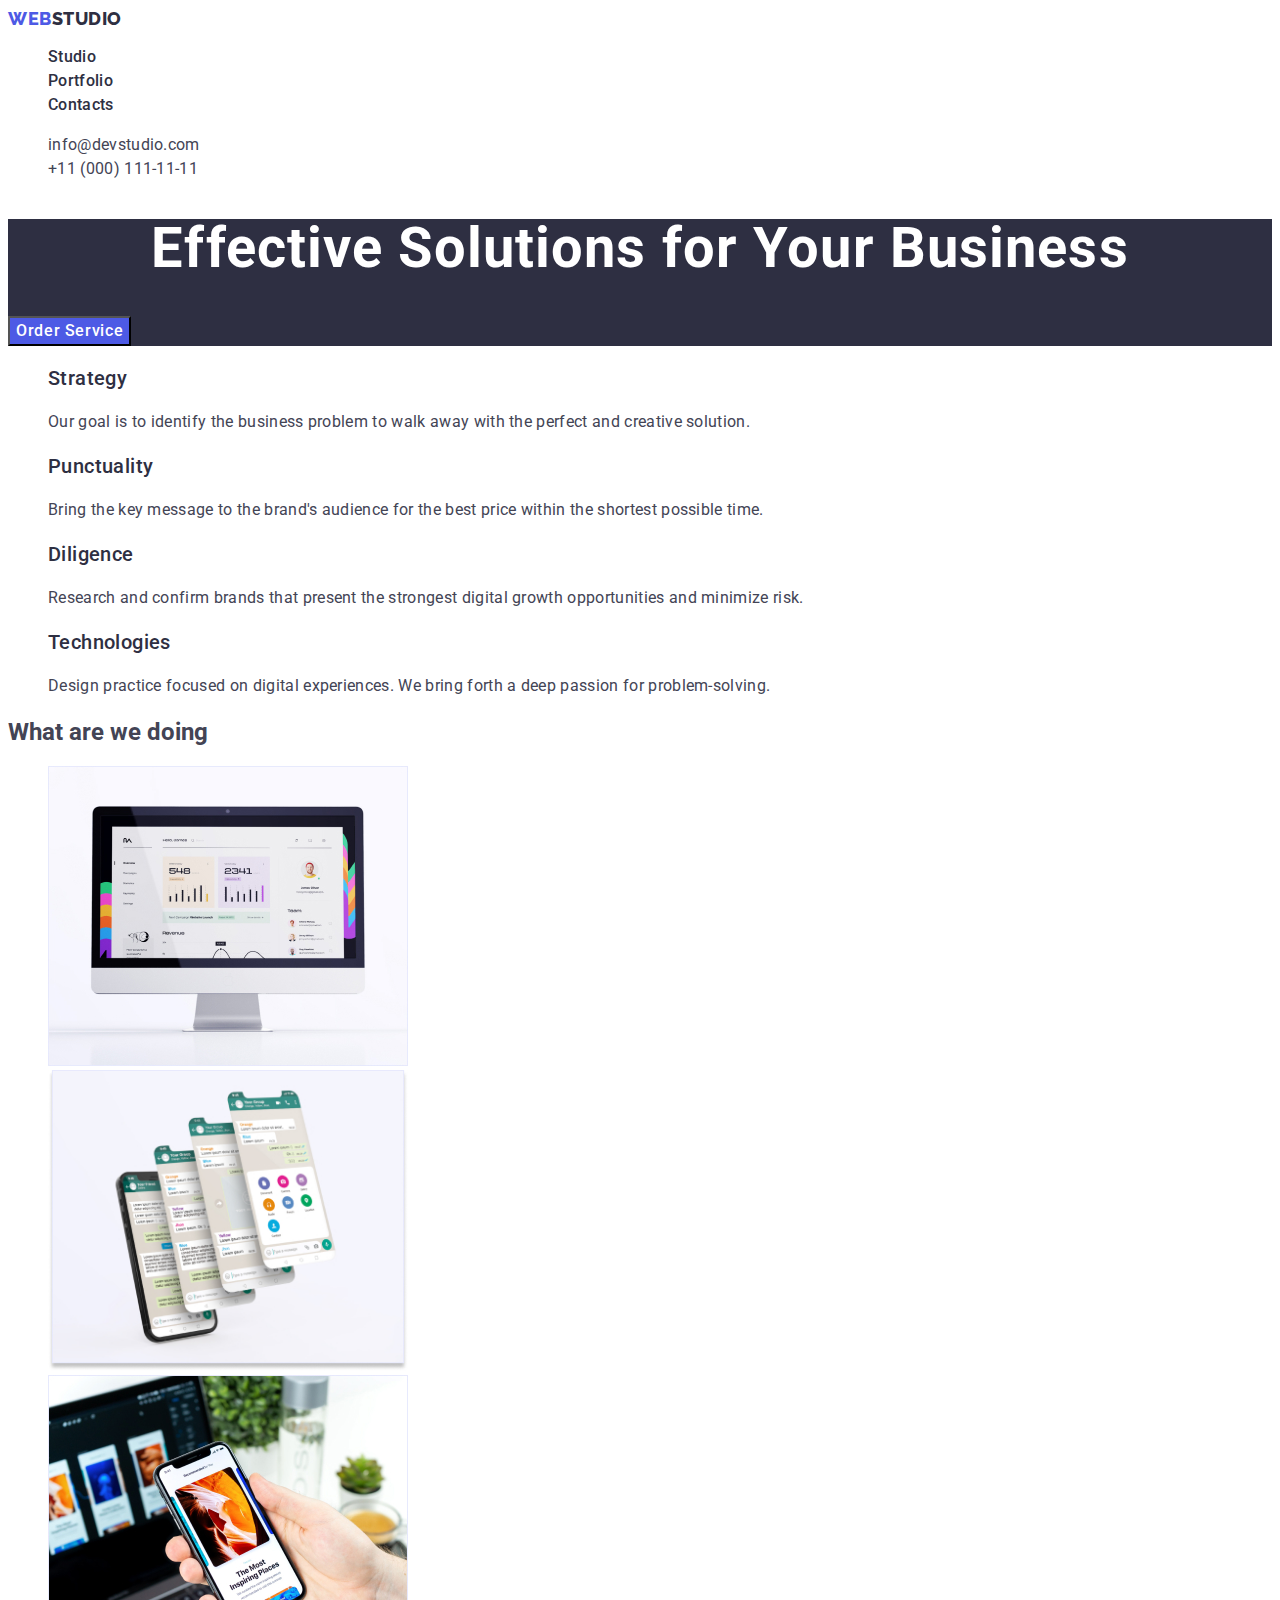
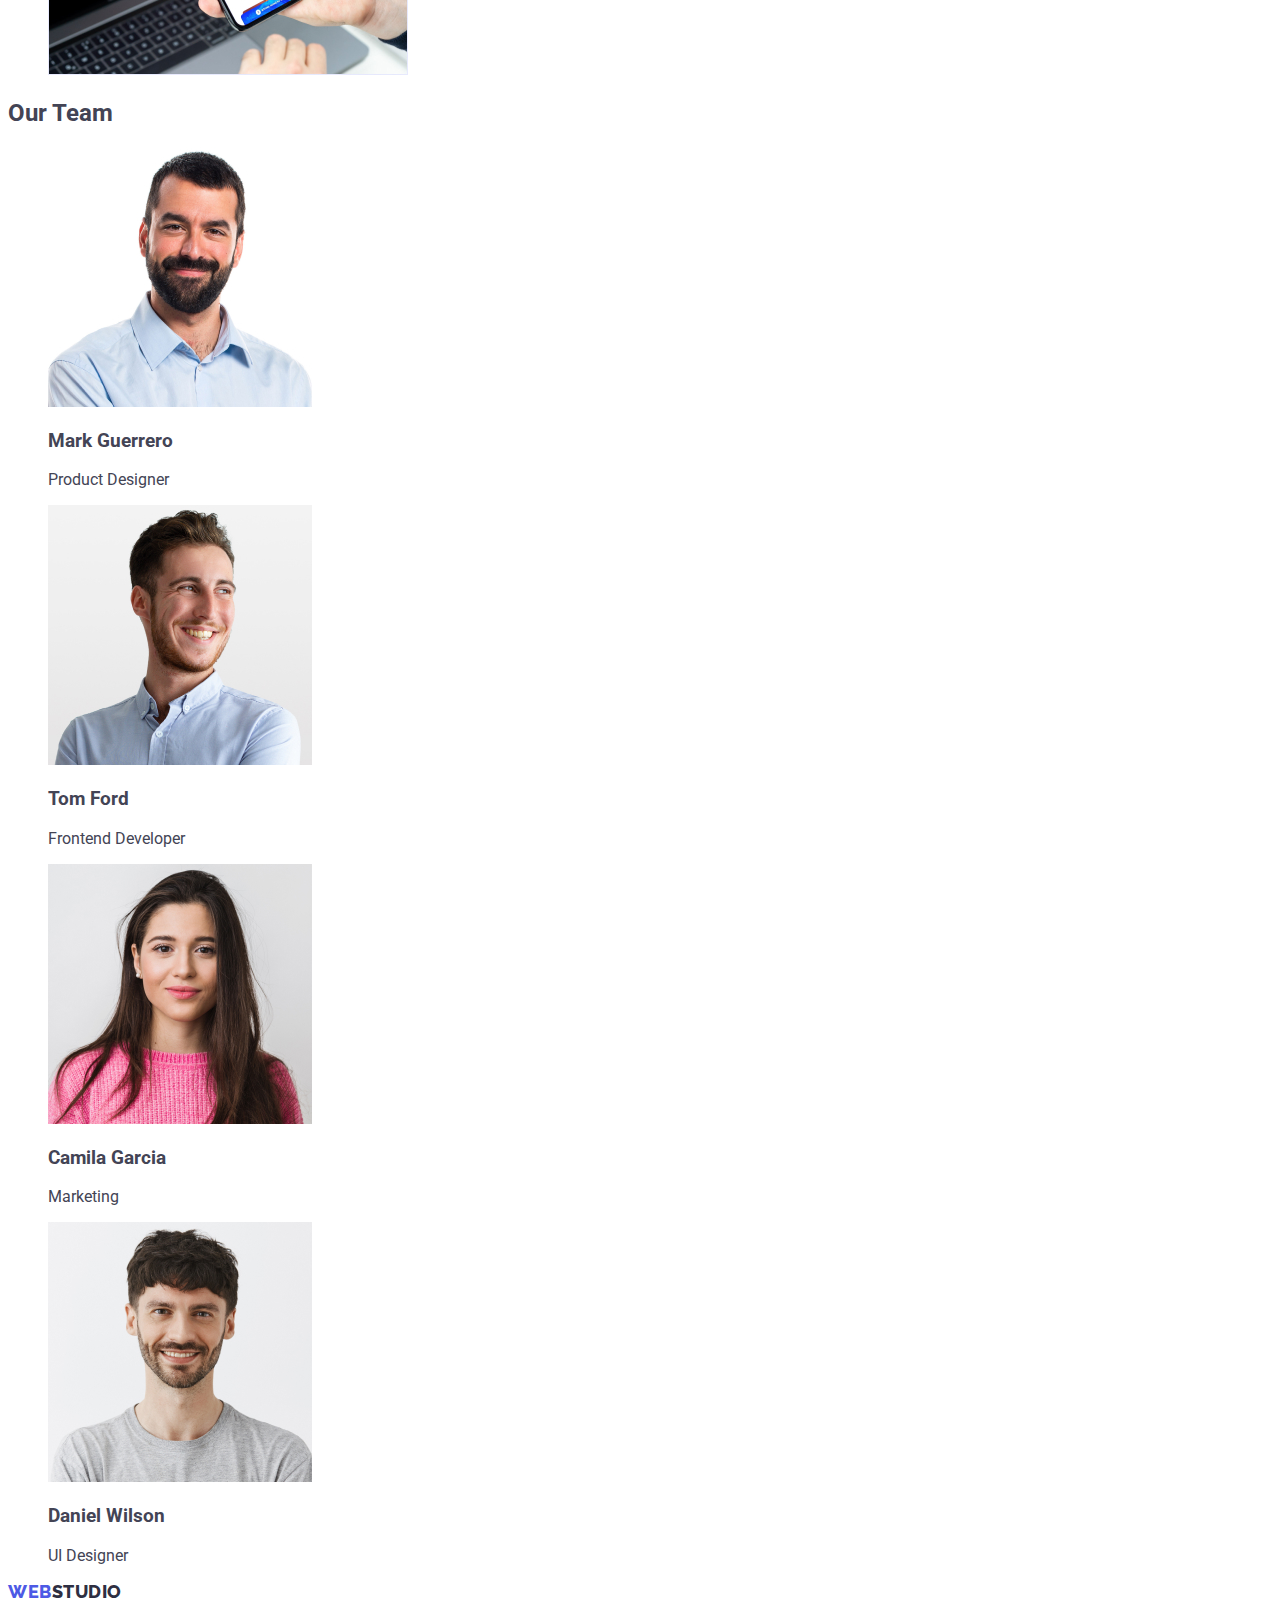
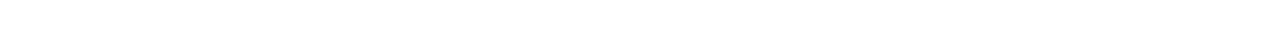
==== index.html @ aafb1804 "summary" ====
<!DOCTYPE html>
<html lang="en">
  <head>
    <meta charset="UTF-8" />
    <meta http-equiv="X-UA-Compatible" content="IE=edge" />
    <meta name="viewport" content="width=device-width, initial-scale=1.0" />
    <link rel="preconnect" href="https://fonts.googleapis.com" />
    <link rel="preconnect" href="https://fonts.gstatic.com" crossorigin />
    <link
      href="https://fonts.googleapis.com/css2?family=Montserrat:wght@400;800&family=Roboto:wght@400;500;700;900&display=swap"
      rel="stylesheet"
    />
    <link rel="preconnect" href="https://fonts.googleapis.com" />
    <link rel="preconnect" href="https://fonts.gstatic.com" crossorigin />
    <link
      href="https://fonts.googleapis.com/css2?family=Raleway:wght@800&display=swap"
      rel="stylesheet"
    />
    <title>webstudio</title>
    <link rel="stylesheet" href="./css/styles.css" />
  </head>
  <body>
    <!-- header -->
    <header>
      <nav class="navigation">
        <a class="navigation-logo link" href="./index.html"
          >Web<span class="logo-item">Studio</span></a
        >

        <ul class="navigation-list list link">
          <li class="navigation-list-item link">
            <a class="nav-link link" href="./index.html">Studio</a>
          </li>

          <li class="navigation-list-item link">
            <a class="nav-link link" href="./portfolio.html">Portfolio</a>
          </li>

          <li class="navigation-list-item link">
            <a class="nav-link link" href="">Contacts</a>
          </li>
        </ul>
      </nav>
      <address class="address">
        <ul class="address-list list">
          <li class="address-list-item">
            <a class="mail" href="mailto:info@devstudio.com"
              >info@devstudio.com</a
            >
          </li>
          <li class="address-list-item">
            <a class="tel" href="tel:+110001111111">+11 (000) 111-11-11</a>
          </li>
        </ul>
      </address>
    </header>

    <main>
      <!-- section 1 -->
      <section class="section-hero">
        <h1 class="main-header">Effective Solutions for Your Business</h1>
        <button class="button-index" type="button">Order Service</button>
      </section>
      <!-- section 2 -->
      <section class="section-two">
        <h2 class="visually-hidden">what are our benefits</h2>
        <ul class="list">
          <li>
            <h3 class="header-three-index">Strategy</h3>
            <p class="text-index">
              Our goal is to identify the business problem to walk away with the
              perfect and creative solution.
            </p>
          </li>
          <li>
            <h3 class="header-three-index">Punctuality</h3>
            <p class="text-index">
              Bring the key message to the brand's audience for the best price
              within the shortest possible time.
            </p>
          </li>
          <li>
            <h3 class="header-three-index">Diligence</h3>
            <p class="text-index">
              Research and confirm brands that present the strongest digital
              growth opportunities and minimize risk.
            </p>
          </li>
          <li>
            <h3 class="header-three-index">Technologies</h3>
            <p class="text-index">
              Design practice focused on digital experiences. We bring forth a
              deep passion for problem-solving.
            </p>
          </li>
        </ul>
      </section>
      <!-- section 3 -->
      <section>
        <h2>What are we doing</h2>
        <ul class="list">
          <li><img width="360" src="./images/pic1.jpg" alt="example-1" /></li>
          <li><img width="360" src="./images/pic2.jpg" alt="example-2" /></li>
          <li><img width="360" src="./images/pic3.jpg" alt="example-3" /></li>
        </ul>
      </section>
      <!-- section 4 -->
      <section>
        <h2>Our Team</h2>
        <ul class="list">
          <li>
            <img width="264" src="./images/img4.jpg" alt="member-1" />
            <h3>Mark Guerrero</h3>
            <p>Product Designer</p>
          </li>
          <li>
            <img width="264" src="./images/img5.jpg" alt="member-2" />
            <h3>Tom Ford</h3>
            <p>Frontend Developer</p>
          </li>
          <li>
            <img width="264" src="./images/img6.jpg" alt="member-3" />
            <h3>Camila Garcia</h3>
            <p>Marketing</p>
          </li>
          <li>
            <img width="264" src="./images/img7.jpg" alt="member-4" />
            <h3>Daniel Wilson</h3>
            <p>UI Designer</p>
          </li>
        </ul>
      </section>
    </main>
    <footer>
      <a class="navigation-logo link" href="./index.html"
        >Web<span class="logo-item">Studio</span></a
      >
      <p class="body footer-body">
        Increase the flow of customers and sales for your business with digital
        marketing & growth solutions.
      </p>
    </footer>
  </body>
</html>
---- css/styles.css ----
:root {
    /* color */
--iris: #4D5AE5;
--ocean: #404BBF;
--navy-blue: #2E2F42;
--green: #31D0AA;
--slate: #434455;
--light-slate: #8E8F99;
--cornflower: #E7E9FC;
--cloud: #F4F4FD;
--navy-blue-modal: #2E2F42;
--grey: #2E2F42;
--white: #FFFFFF;
--dairy: #FCFCFC;

    /* fonts */

    --primary-font: Raleway, sans-serif;
    --secondary-font: Roboto, sans-serif
}

.link {
    text-decoration: none
}

.mail,
.tel {
    font-family: var(--secondary-font);
     
     
        font-size: 16px;
        line-height: 24px;
        letter-spacing: 0.02em;

        color: var(--slate);
        text-decoration: none;
}

.nav-link {
    font-family: var(--secondary-font);
   
        font-weight: 500;
        font-size: 16px;
        line-height: 24px;
        letter-spacing: 0.02em;
        color: var(--navy-blue);
        text-decoration: none;
}
.link:hover {
    color: #404bbf;
}
.link:focus {
    color: #404bbf;
}
/* body */
body {
    font-family: "Roboto", sans-serif;
    color: #434455;
    background-color: #FFFFFF;
    text-decoration: none;
}


    .visually-hidden {
            position: absolute;
            width: 1px;
            height: 1px;
            margin: -1px;
            border: 0;
            padding: 0;
    
            white-space: nowrap;
            clip-path: inset(100%);
            clip: rect(0 0 0 0);
            overflow: hidden;
        }


/* HEADER */

.section-hero {
    background-color: #2e2f42;
}
.logo-item {

font-family: "Raleway", sans-serif;
    font-style: normal;
    font-weight: 800;
    font-size: 18px;
 
line-height: 1.17;
    display: flex;
    align-items: center;
    letter-spacing: 0.03em;
    text-transform: uppercase;
    color: var(--navy-blue);

}
.logo-item-light {
    font-family: "Raleway", sans-serif;
        font-style: normal;
        font-weight: 800;
        font-size: 18px;
    
        line-height: 1.17;
        display: flex;
        align-items: center;
        letter-spacing: 0.03em;
        text-transform: uppercase;
        color: var(--cloud);
}

.navigation-logo {
    font-family: "Raleway", sans-serif;
        font-style: normal;
        font-weight: 800;
        font-size: 18px;
    line-height: 1.17;
        display: flex;
        align-items: center;
        letter-spacing: 0.03em;
        text-transform: uppercase;
        color: var(--iris);
        text-decoration: none;

}
.navigation-list {

    font-style: normal;
    font-weight: 500;
    font-size: 16px;
    line-height: 24px;
    letter-spacing: 0.02em;
    color: var(--brand-color);
    text-decoration: none;

}

.navigation-list {
    text-decoration: none;
    color: var(--navy-blue);
   
}

.list {
list-style-type: none;
}
 

.navigation-list-item:hover {
color: #404bbf;

}
.navigation-list-item:focus {
    color: #404bbf;
}
.address {
    font-style: normal;
}

.address-list {
font-family: 'Roboto';
    font-style: normal;
 
    font-size: 16px;
    line-height: 1,5;
    letter-spacing: 0.02em;
    color: var(--slate);
    
}


/* BUTTONS */


.button {
background-color: #F4F4FD;
color: #4d5ae5;
    cursor: pointer;
    font-family: "Roboto", sans-serif;
    font-weight: 500;
    font-size: 16px;
    line-height: 1.5;
    letter-spacing: 0.04em;

        box-shadow: 0px 4px 4px rgba(0, 0, 0, 0.15);
        border-radius: 4px;
        
}

.button-index {
    background-color: #4D5AE5;
    cursor: pointer;
    color: #ffffff;
font-family: "Roboto", sans-serif;
font-weight: 500;
font-size: 16px;
line-height: 1.5;
letter-spacing: 0.04em


}

.button:hover {
    background-color: #404BBF;
        color: #FFFFFF;
}
.button-index:focus {
    background-color: #404BBF;
    color: #FFFFFF;
}

.button:hover,
.button:focus {
    background-color: #404BBF;
    color: #FFFFFF;
}

.header-three {
    
    font-weight: Medium;
     font-size: 20px;
    letter-spacing: 0,02em;
}

.header-three-index {
font-weight: 500;
font-size: 20px;
line-height: 1.2;
letter-spacing: 0.02em;
color: #2e2f42;

}

.text-index {
    line-height: 1.5;
    letter-spacing: 0.02em;
    
}

.main-header {
    font-family: 'Roboto';
        font-style: normal;
        font-weight: 700;
        font-size: 56px;
        text-align: center;
        line-height: 1.07;
        letter-spacing: 0.02em;
        color: var(--white)
        
}

/* FOOTER */

.footer-body {
    color: var(--white);
}

.footer {
    background-color: var(--navy-blue);
}
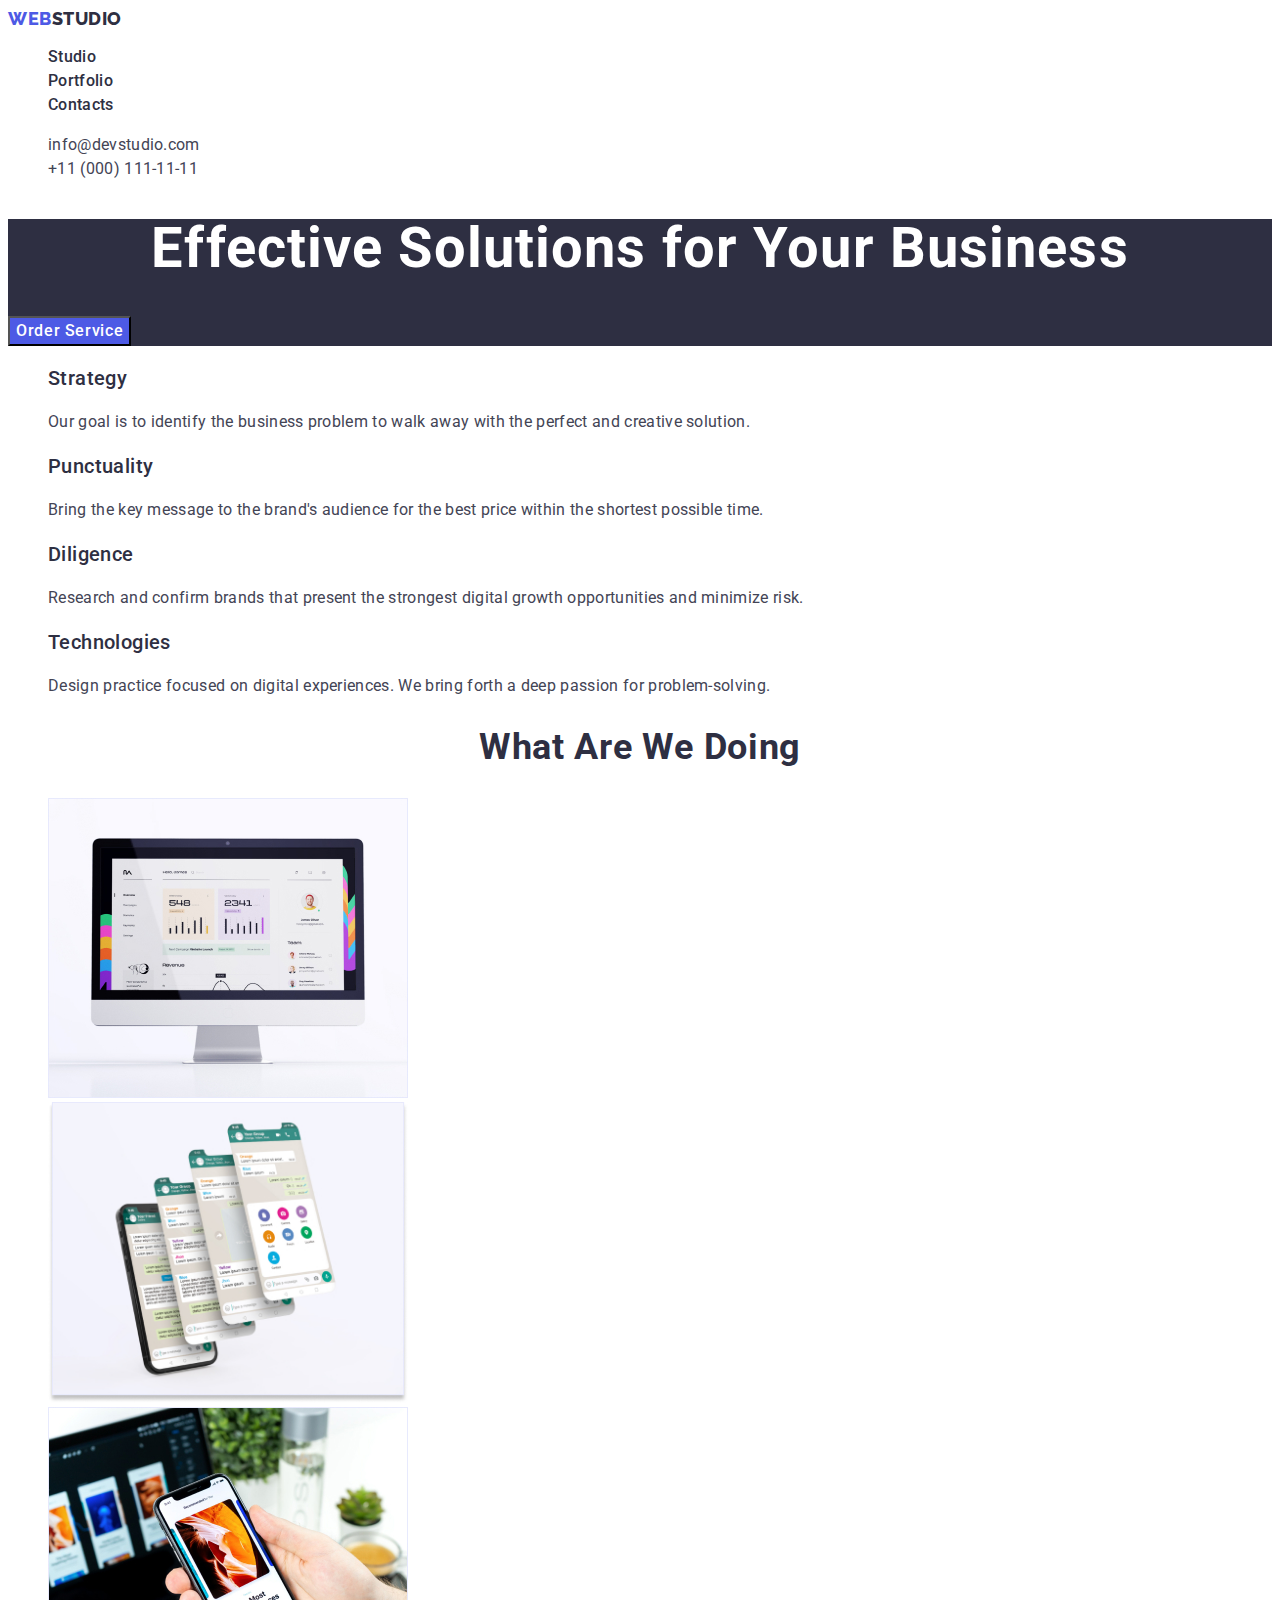
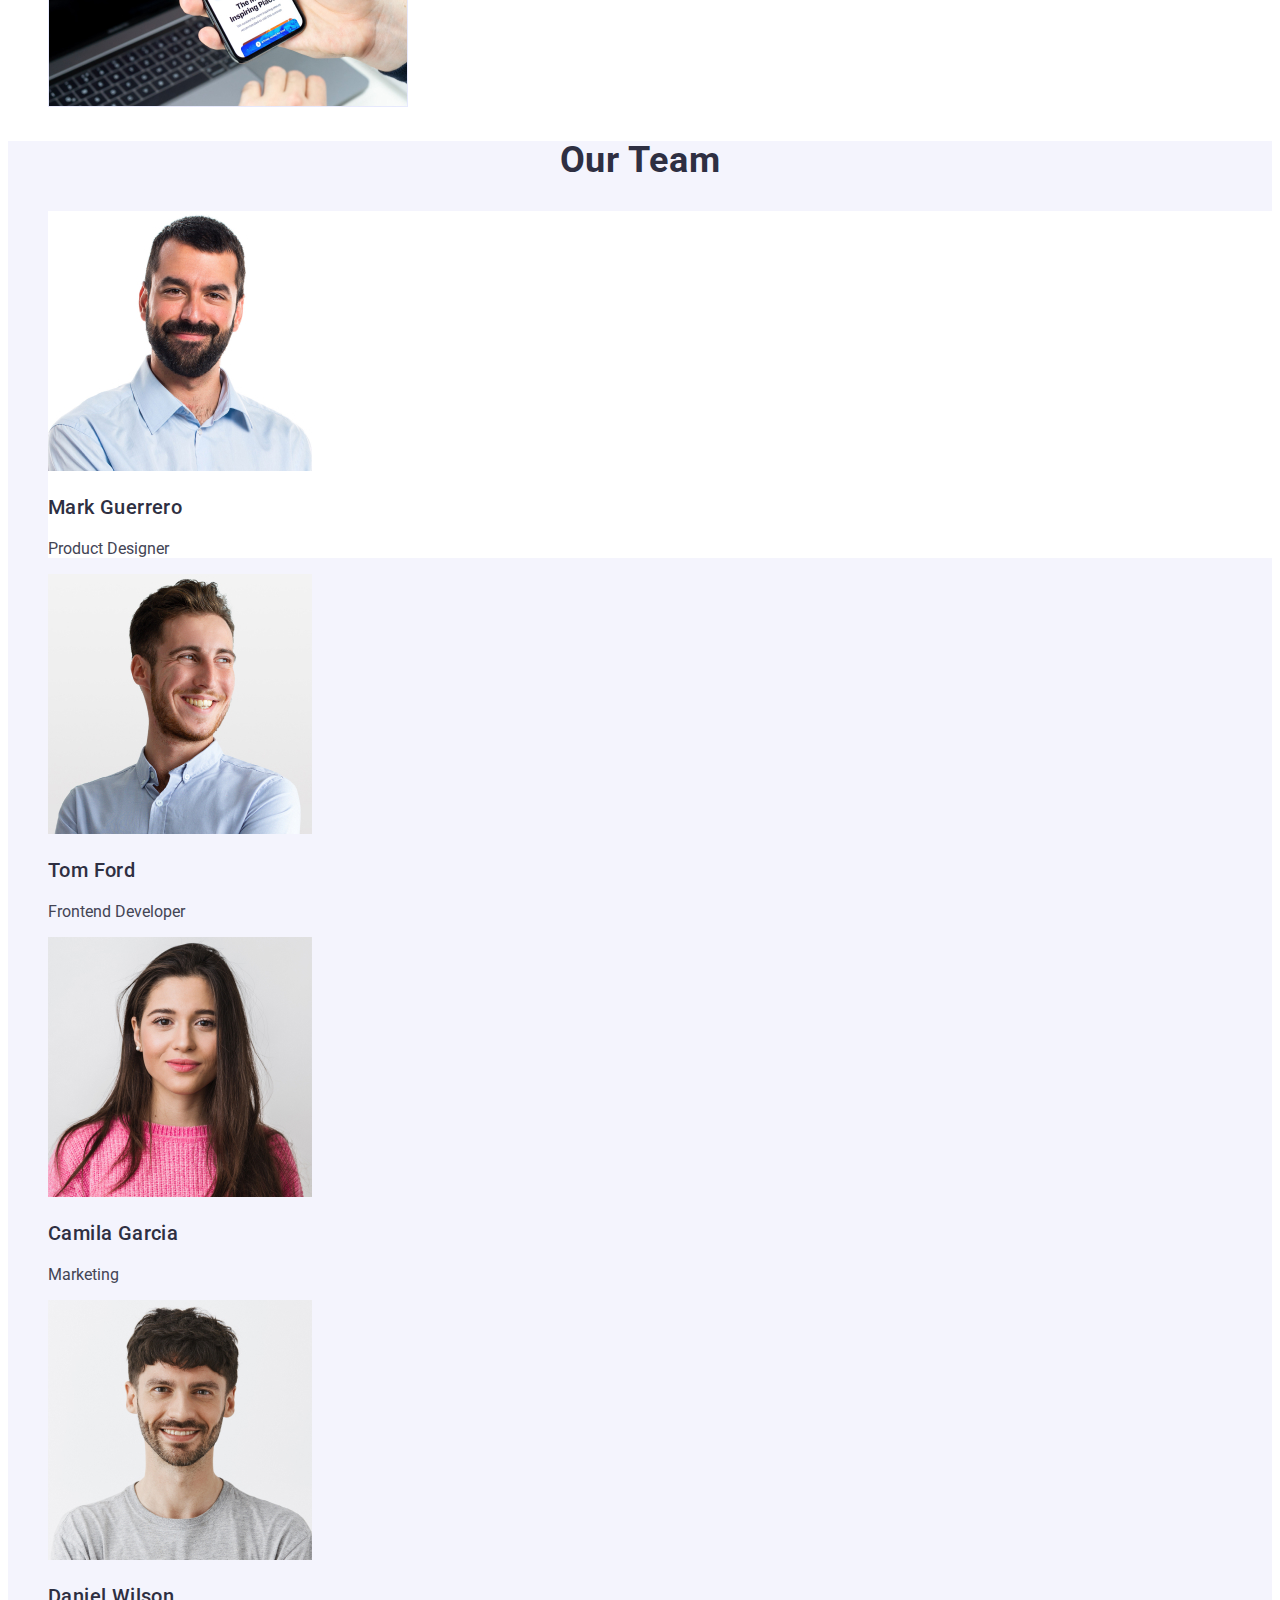
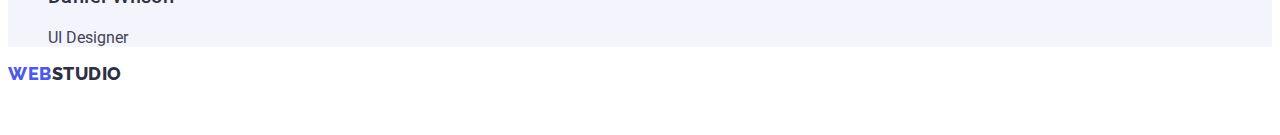
==== commit f8b37505: "update" ====
--- a/index.html
+++ b/index.html
@@ -97,7 +97,7 @@
       </section>
       <!-- section 3 -->
       <section>
-        <h2>What are we doing</h2>
+        <h2 class="section-three">What are we doing</h2>
         <ul class="list">
           <li><img width="360" src="./images/pic1.jpg" alt="example-1" /></li>
           <li><img width="360" src="./images/pic2.jpg" alt="example-2" /></li>
@@ -105,27 +105,27 @@
         </ul>
       </section>
       <!-- section 4 -->
-      <section>
-        <h2>Our Team</h2>
+      <section class="section-four">
+        <h2 class="our-team">Our Team</h2>
         <ul class="list">
-          <li>
+          <li class="section-four-list">
             <img width="264" src="./images/img4.jpg" alt="member-1" />
-            <h3>Mark Guerrero</h3>
+            <h3 class="header-three-index">Mark Guerrero</h3>
             <p>Product Designer</p>
           </li>
           <li>
             <img width="264" src="./images/img5.jpg" alt="member-2" />
-            <h3>Tom Ford</h3>
+            <h3 class="header-three-index">Tom Ford</h3>
             <p>Frontend Developer</p>
           </li>
           <li>
             <img width="264" src="./images/img6.jpg" alt="member-3" />
-            <h3>Camila Garcia</h3>
+            <h3 class="header-three-index">Camila Garcia</h3>
             <p>Marketing</p>
           </li>
           <li>
             <img width="264" src="./images/img7.jpg" alt="member-4" />
-            <h3>Daniel Wilson</h3>
+            <h3 class="header-three-index">Daniel Wilson</h3>
             <p>UI Designer</p>
           </li>
         </ul>
--- a/css/styles.css
+++ b/css/styles.css
@@ -210,7 +210,10 @@
     color: #FFFFFF;
 }
 
-.button:hover,
+.button:hover {
+    background-color: #404BBF;
+    color: #FFFFFF;
+}
 .button:focus {
     background-color: #404BBF;
     color: #FFFFFF;
@@ -235,7 +238,7 @@
 .text-index {
     line-height: 1.5;
     letter-spacing: 0.02em;
-    
+
 }
 
 .main-header {
@@ -250,6 +253,34 @@
         
 }
 
+.section-three {
+font-size: 36px;
+line-height: 1.11;
+text-align: center;
+letter-spacing: 0.02em;
+text-transform: capitalize;
+color: #2e2f42;
+
+}
+
+.section-four {
+    background-color: #F4F4FD;
+}
+
+.our-team {
+    font-size: 36px;
+    line-height: 1.11;
+    text-align: center;
+    letter-spacing: 0.02em;
+    text-transform: capitalize;
+    color: #2e2f42;
+
+}
+
+.section-four-list {
+    background-color: #FFFFFF;
+}
+
 /* FOOTER */
 
 .footer-body {
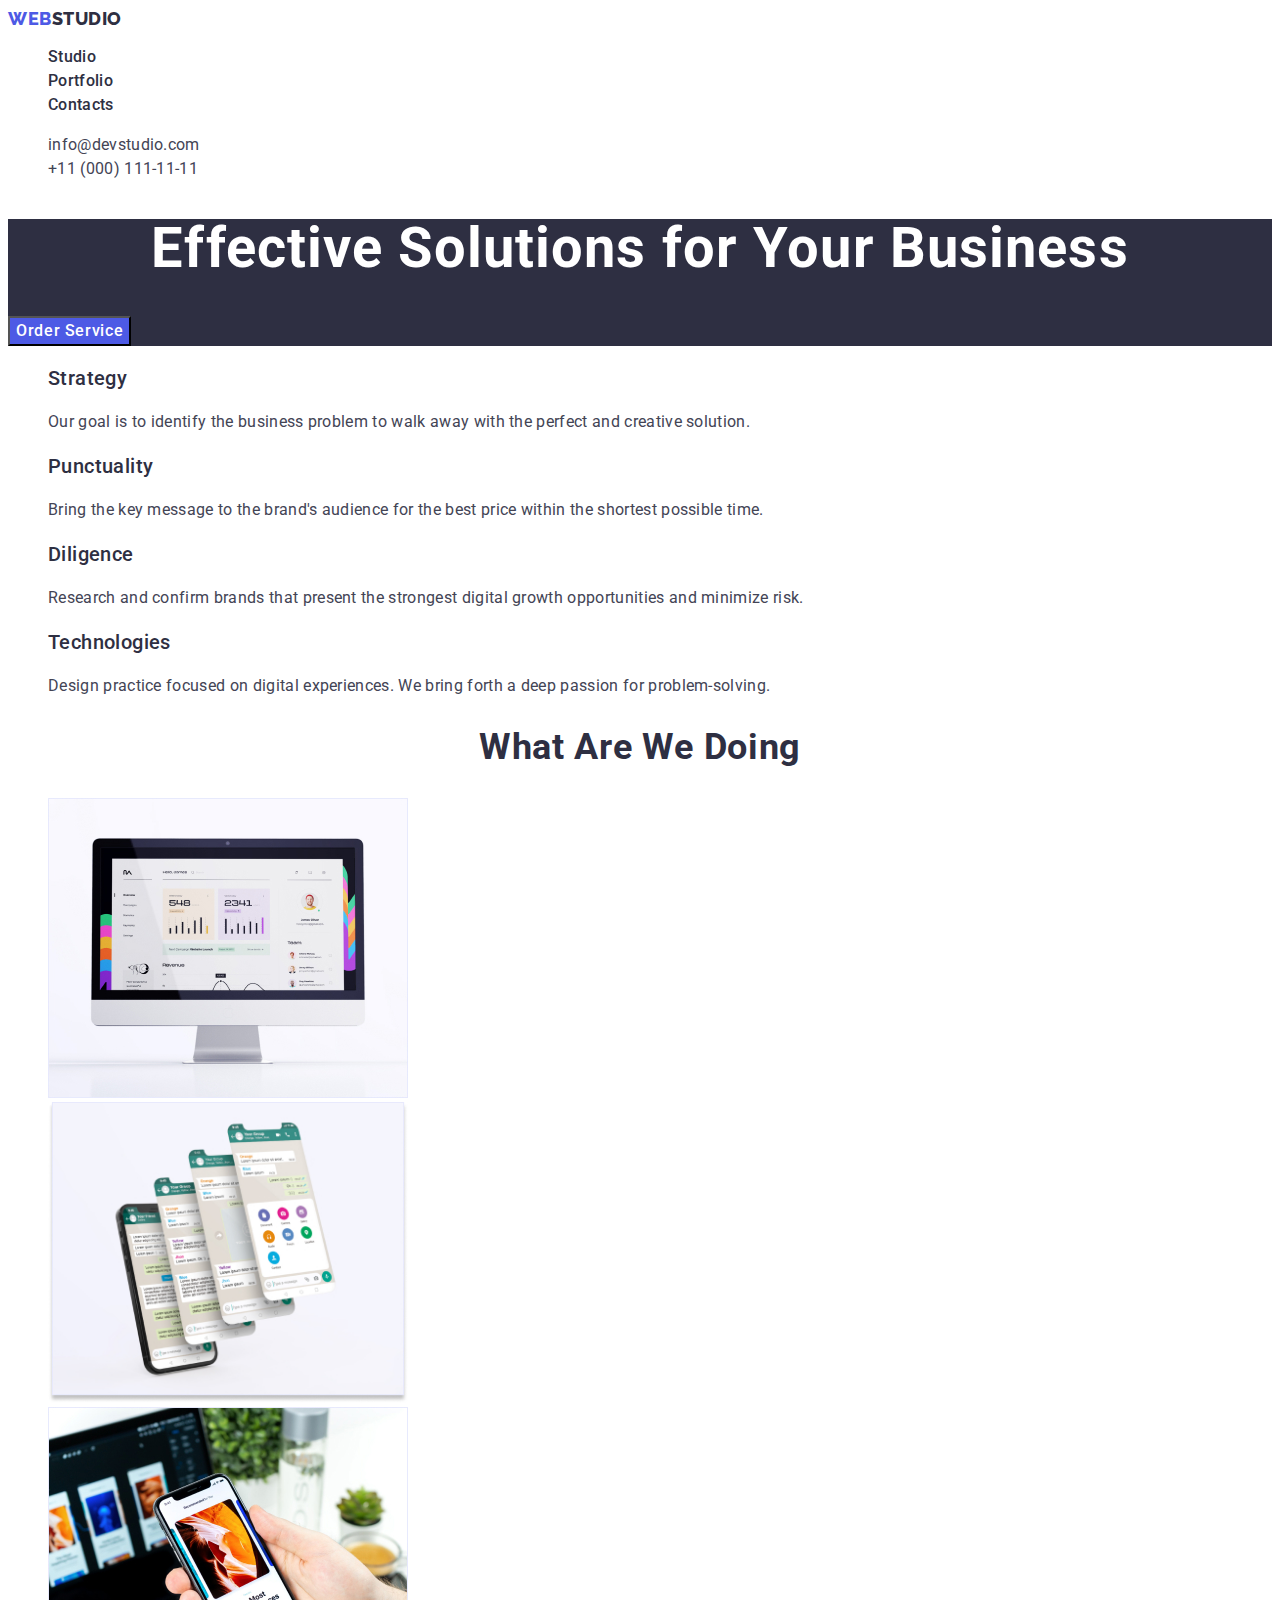
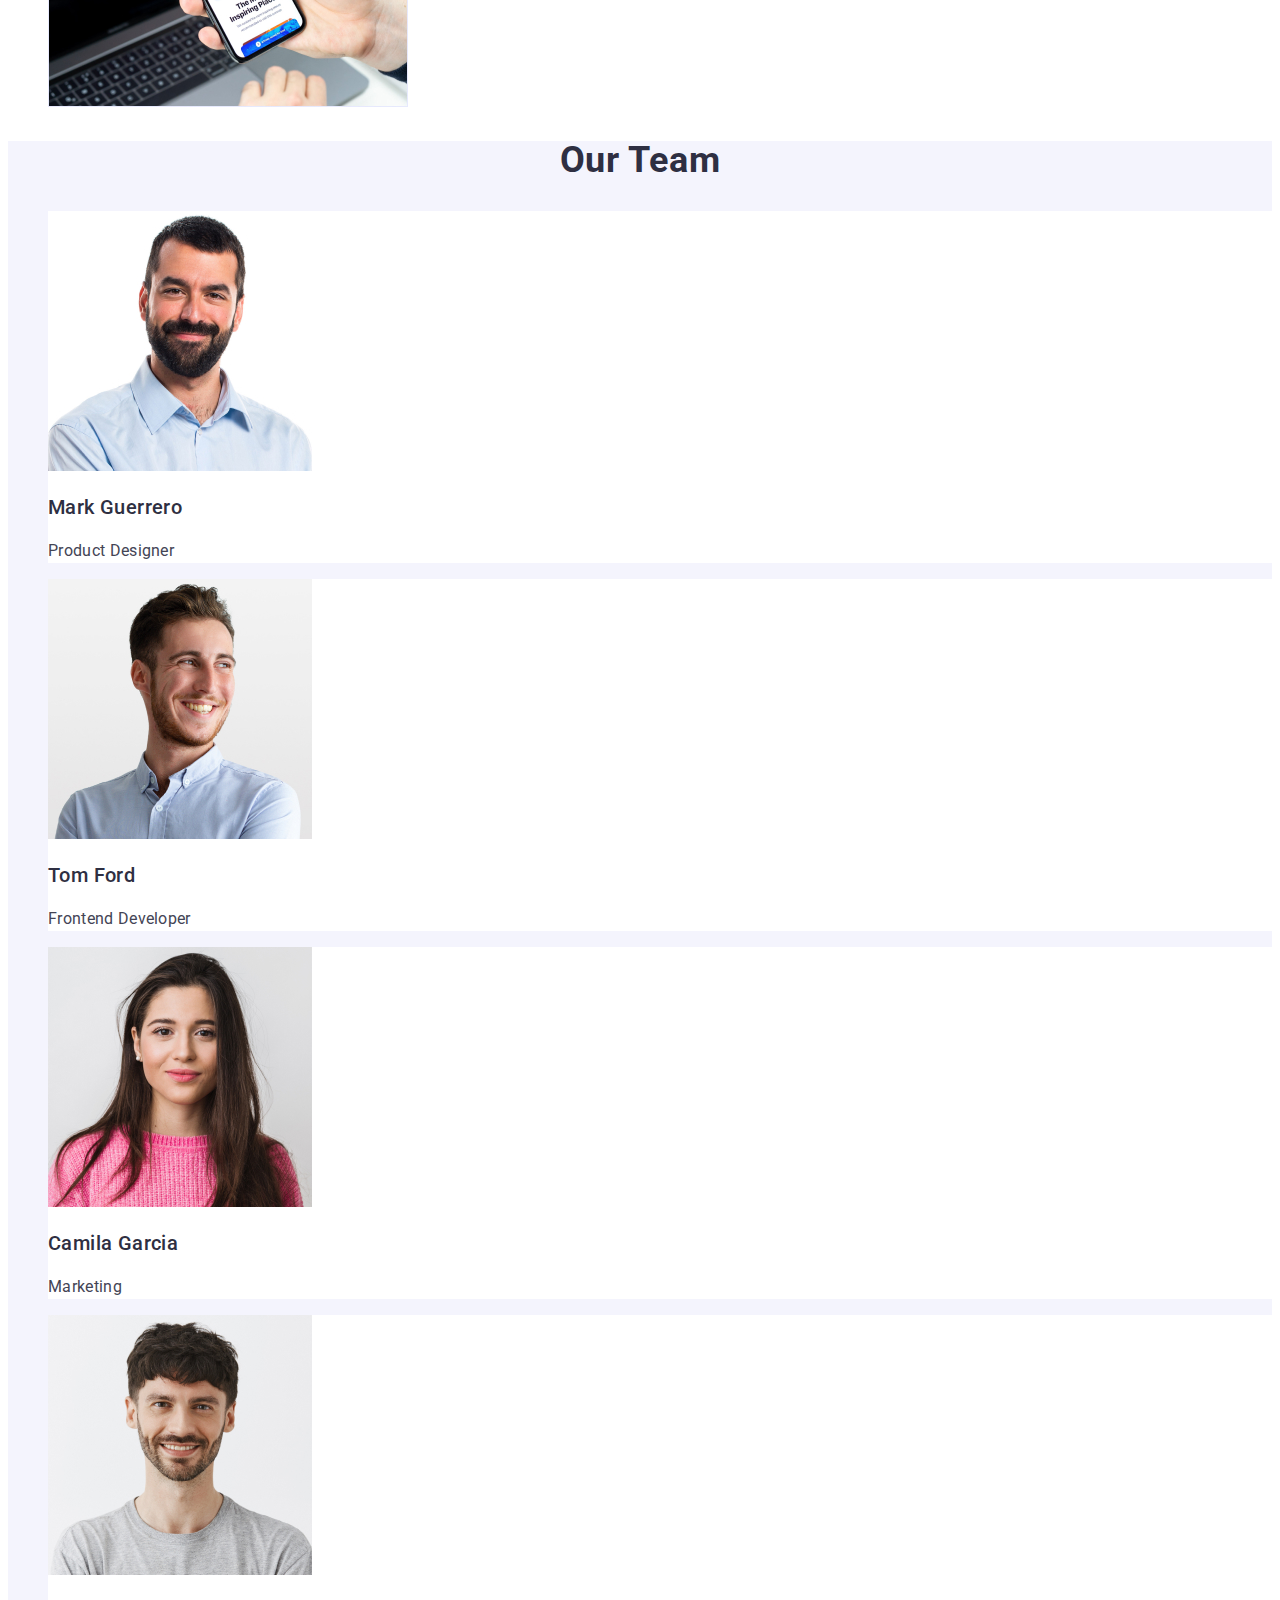
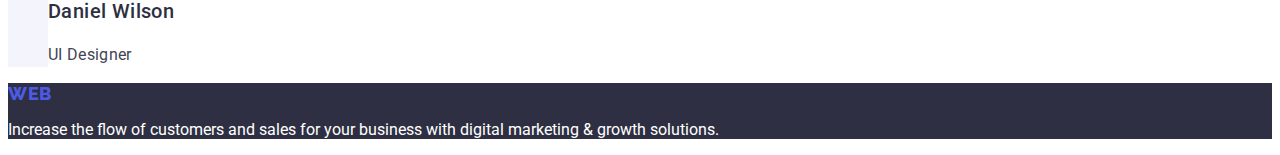
==== commit be2bf399: "summary" ====
--- a/index.html
+++ b/index.html
@@ -111,27 +111,27 @@
           <li class="section-four-list">
             <img width="264" src="./images/img4.jpg" alt="member-1" />
             <h3 class="header-three-index">Mark Guerrero</h3>
-            <p>Product Designer</p>
+            <p class="text-index">Product Designer</p>
           </li>
-          <li>
+          <li class="section-four-list">
             <img width="264" src="./images/img5.jpg" alt="member-2" />
             <h3 class="header-three-index">Tom Ford</h3>
-            <p>Frontend Developer</p>
+            <p class="text-index">Frontend Developer</p>
           </li>
-          <li>
+          <li class="section-four-list">
             <img width="264" src="./images/img6.jpg" alt="member-3" />
             <h3 class="header-three-index">Camila Garcia</h3>
-            <p>Marketing</p>
+            <p class="text-index">Marketing</p>
           </li>
-          <li>
+          <li class="section-four-list">
             <img width="264" src="./images/img7.jpg" alt="member-4" />
             <h3 class="header-three-index">Daniel Wilson</h3>
-            <p>UI Designer</p>
+            <p class="text-index">UI Designer</p>
           </li>
         </ul>
       </section>
     </main>
-    <footer>
+    <footer class="footer-main">
       <a class="navigation-logo link" href="./index.html"
         >Web<span class="logo-item">Studio</span></a
       >
--- a/css/styles.css
+++ b/css/styles.css
@@ -283,6 +283,10 @@
 
 /* FOOTER */
 
+.footer-main {
+    background-color: #2e2f42;
+}
+
 .footer-body {
     color: var(--white);
 }
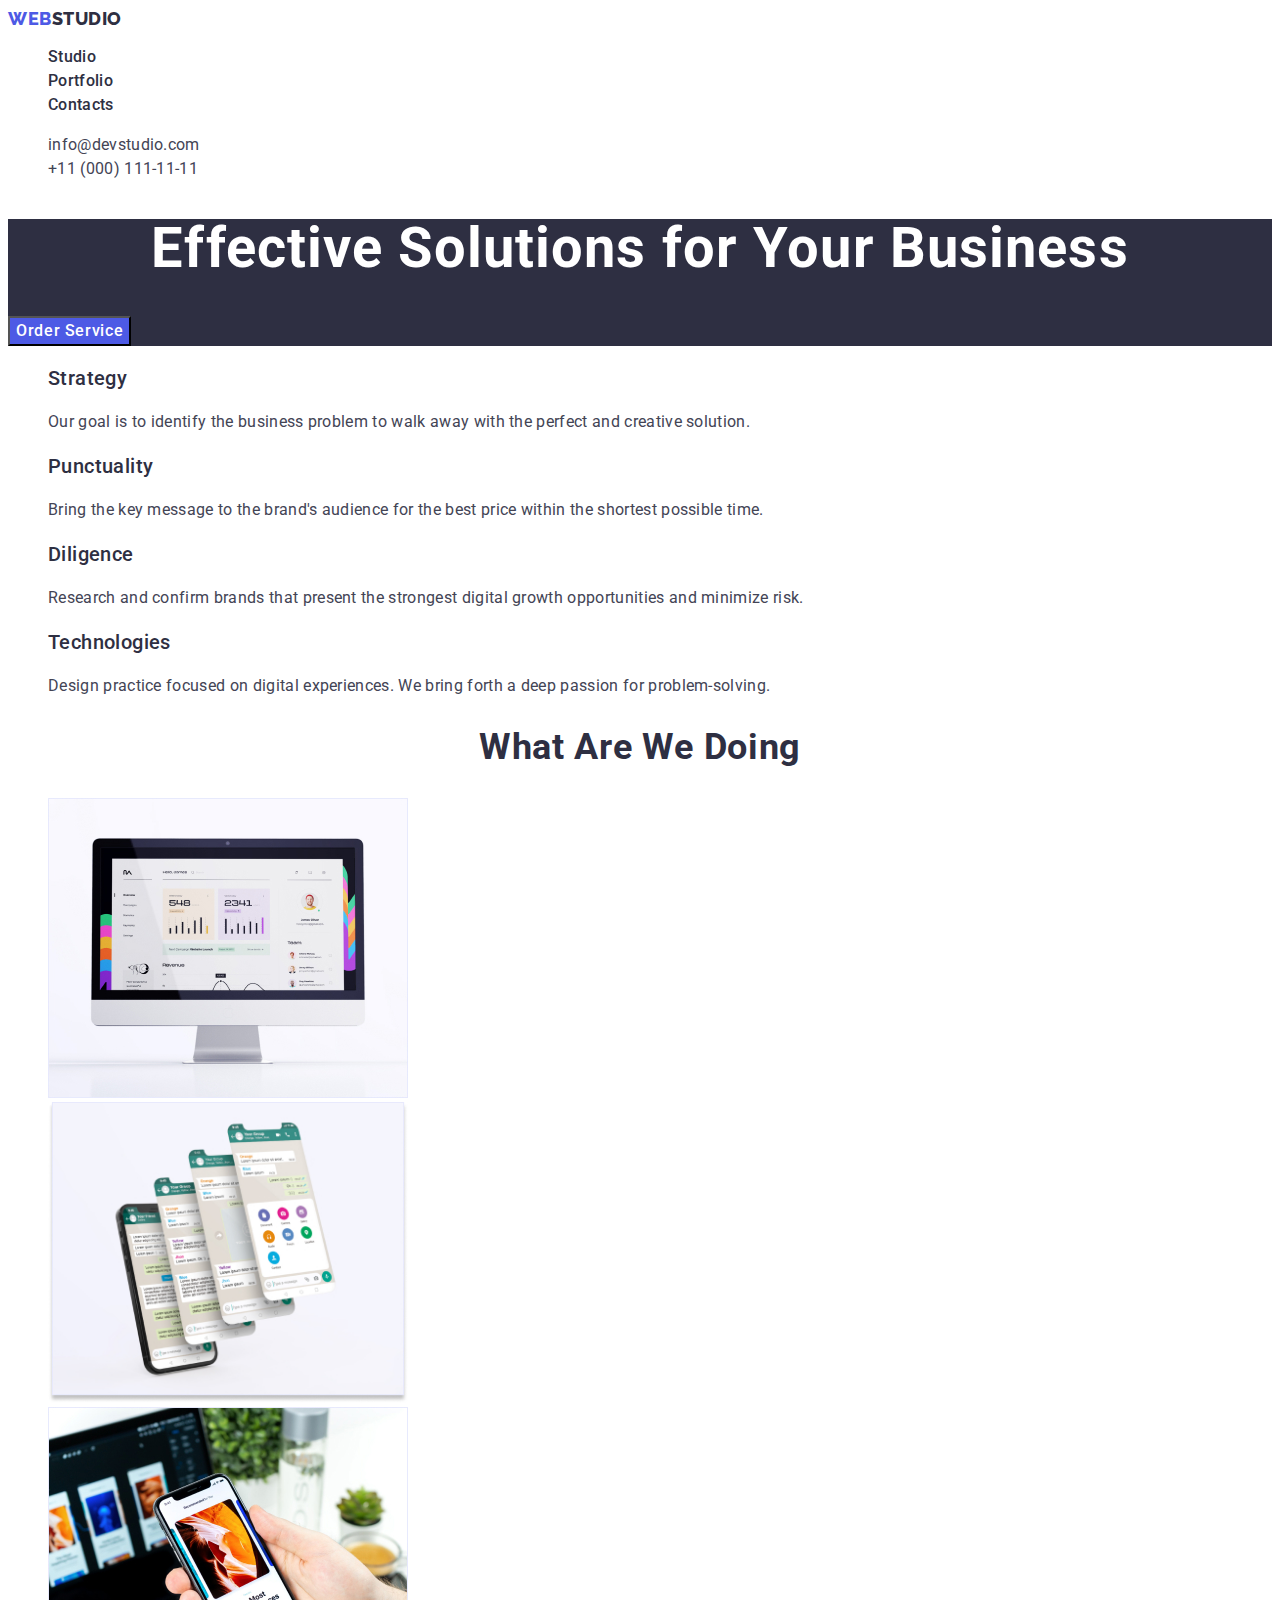
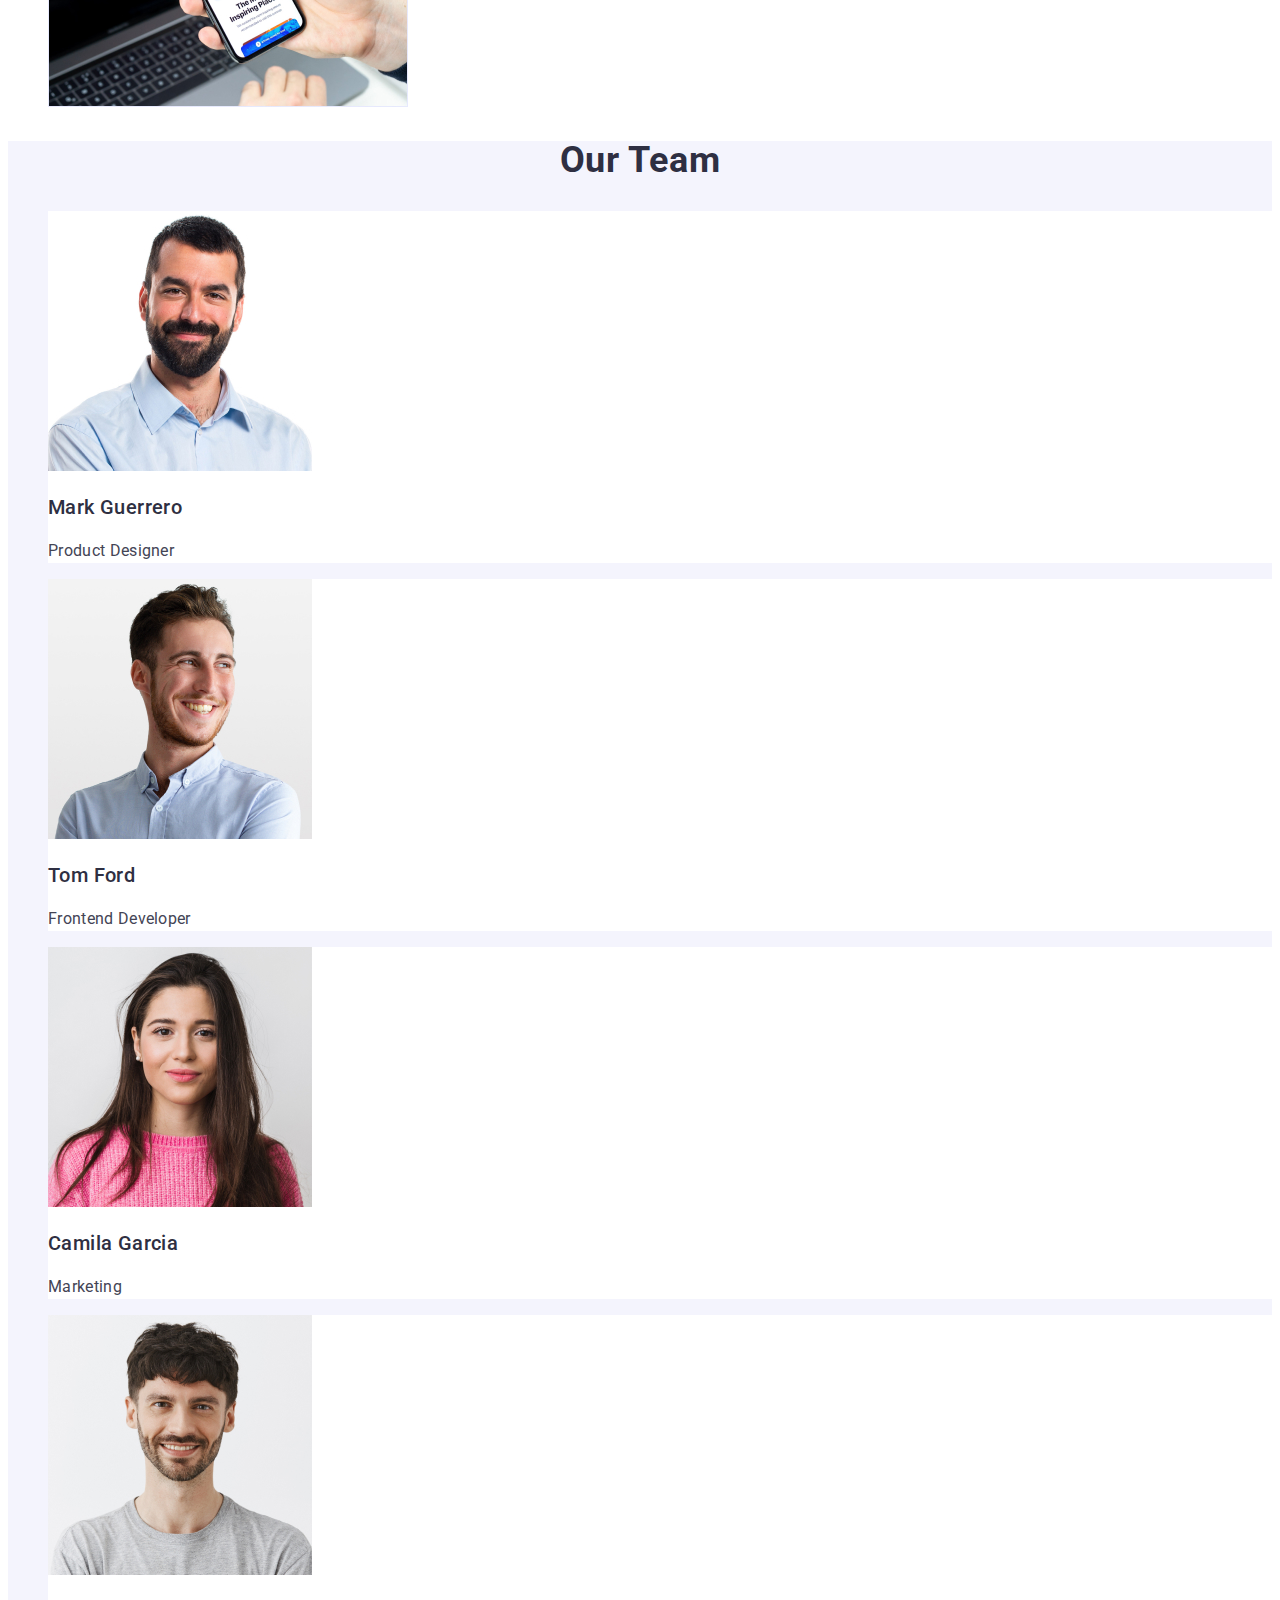
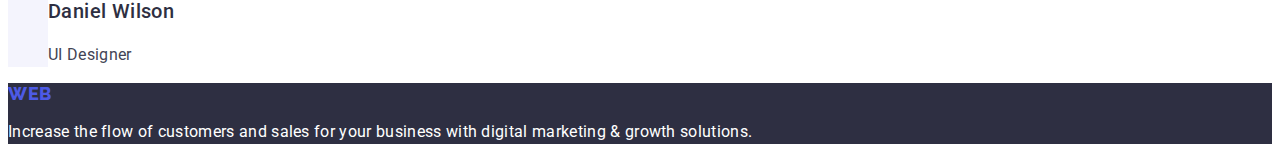
==== commit d4726704: "summary" ====
--- a/index.html
+++ b/index.html
@@ -23,7 +23,7 @@
     <!-- header -->
     <header>
       <nav class="navigation">
-        <a class="navigation-logo link" href="./index.html"
+        <a class="link navigation-logo" href="./index.html"
           >Web<span class="logo-item">Studio</span></a
         >
 
@@ -63,7 +63,7 @@
       </section>
       <!-- section 2 -->
       <section class="section-two">
-        <h2 class="visually-hidden">what are our benefits</h2>
+        <h2 hidden class="visually-hidden">what are our benefits</h2>
         <ul class="list">
           <li>
             <h3 class="header-three-index">Strategy</h3>
--- a/css/styles.css
+++ b/css/styles.css
@@ -20,7 +20,8 @@
 }
 
 .link {
-    text-decoration: none
+    text-decoration: none;
+    font-family: 'Raleway', sans-serif;
 }
 
 .mail,
@@ -48,6 +49,7 @@
 }
 .link:hover {
     color: #404bbf;
+  
 }
 .link:focus {
     color: #404bbf;
@@ -81,66 +83,7 @@
 .section-hero {
     background-color: #2e2f42;
 }
-.logo-item {
-
-font-family: "Raleway", sans-serif;
-    font-style: normal;
-    font-weight: 800;
-    font-size: 18px;
- 
-line-height: 1.17;
-    display: flex;
-    align-items: center;
-    letter-spacing: 0.03em;
-    text-transform: uppercase;
-    color: var(--navy-blue);
-
-}
-.logo-item-light {
-    font-family: "Raleway", sans-serif;
-        font-style: normal;
-        font-weight: 800;
-        font-size: 18px;
-    
-        line-height: 1.17;
-        display: flex;
-        align-items: center;
-        letter-spacing: 0.03em;
-        text-transform: uppercase;
-        color: var(--cloud);
-}
-
-.navigation-logo {
-    font-family: "Raleway", sans-serif;
-        font-style: normal;
-        font-weight: 800;
-        font-size: 18px;
-    line-height: 1.17;
-        display: flex;
-        align-items: center;
-        letter-spacing: 0.03em;
-        text-transform: uppercase;
-        color: var(--iris);
-        text-decoration: none;
-
-}
-.navigation-list {
-
-    font-style: normal;
-    font-weight: 500;
-    font-size: 16px;
-    line-height: 24px;
-    letter-spacing: 0.02em;
-    color: var(--brand-color);
-    text-decoration: none;
-
-}
-
-.navigation-list {
-    text-decoration: none;
-    color: var(--navy-blue);
-   
-}
+
 
 .list {
 list-style-type: none;
@@ -221,10 +164,13 @@
 
 .header-three {
     
-    font-weight: Medium;
      font-size: 20px;
-    letter-spacing: 0,02em;
-}
+    line-height: 1.2;
+    font-weight: 500;
+    letter-spacing: 0.02em;
+    color: #2e2f42;
+}
+
 
 .header-three-index {
 font-weight: 500;
@@ -233,6 +179,12 @@
 letter-spacing: 0.02em;
 color: #2e2f42;
 
+}
+
+.body {
+    line-height: 1.5;
+    letter-spacing: 0.02em;
+    color: #434455;
 }
 
 .text-index {
@@ -293,4 +245,68 @@
 
 .footer {
     background-color: var(--navy-blue);
+}
+
+.logo-item {
+color: #f4f4fd;
+    font-family: "Raleway", sans-serif;
+    font-style: normal;
+    font-weight: 800;
+    font-size: 18px;
+   
+
+    line-height: 1.17;
+    display: flex;
+    align-items: center;
+    letter-spacing: 0.03em;
+    text-transform: uppercase;
+    color: var(--navy-blue);
+
+}
+
+.logo-item-light {
+    font-family: "Raleway", sans-serif;
+    font-style: normal;
+    font-weight: 800;
+    font-size: 18px;
+
+    line-height: 1.17;
+    display: flex;
+    align-items: center;
+    letter-spacing: 0.03em;
+    text-transform: uppercase;
+    color: var(--cloud);
+}
+
+.navigation-logo {
+    font-family: "Raleway", sans-serif;
+    font-style: normal;
+    font-weight: 800;
+    font-size: 18px;
+    line-height: 1.17;
+    display: flex;
+    align-items: center;
+    letter-spacing: 0.03em;
+    text-transform: uppercase;
+    color: var(--iris);
+    text-decoration: none;
+
+}
+
+.navigation-list {
+
+    font-style: normal;
+    font-weight: 500;
+    font-size: 16px;
+    line-height: 24px;
+    letter-spacing: 0.02em;
+    color: var(--brand-color);
+    text-decoration: none;
+
+}
+
+.navigation-list {
+    text-decoration: none;
+    color: var(--navy-blue);
+
 }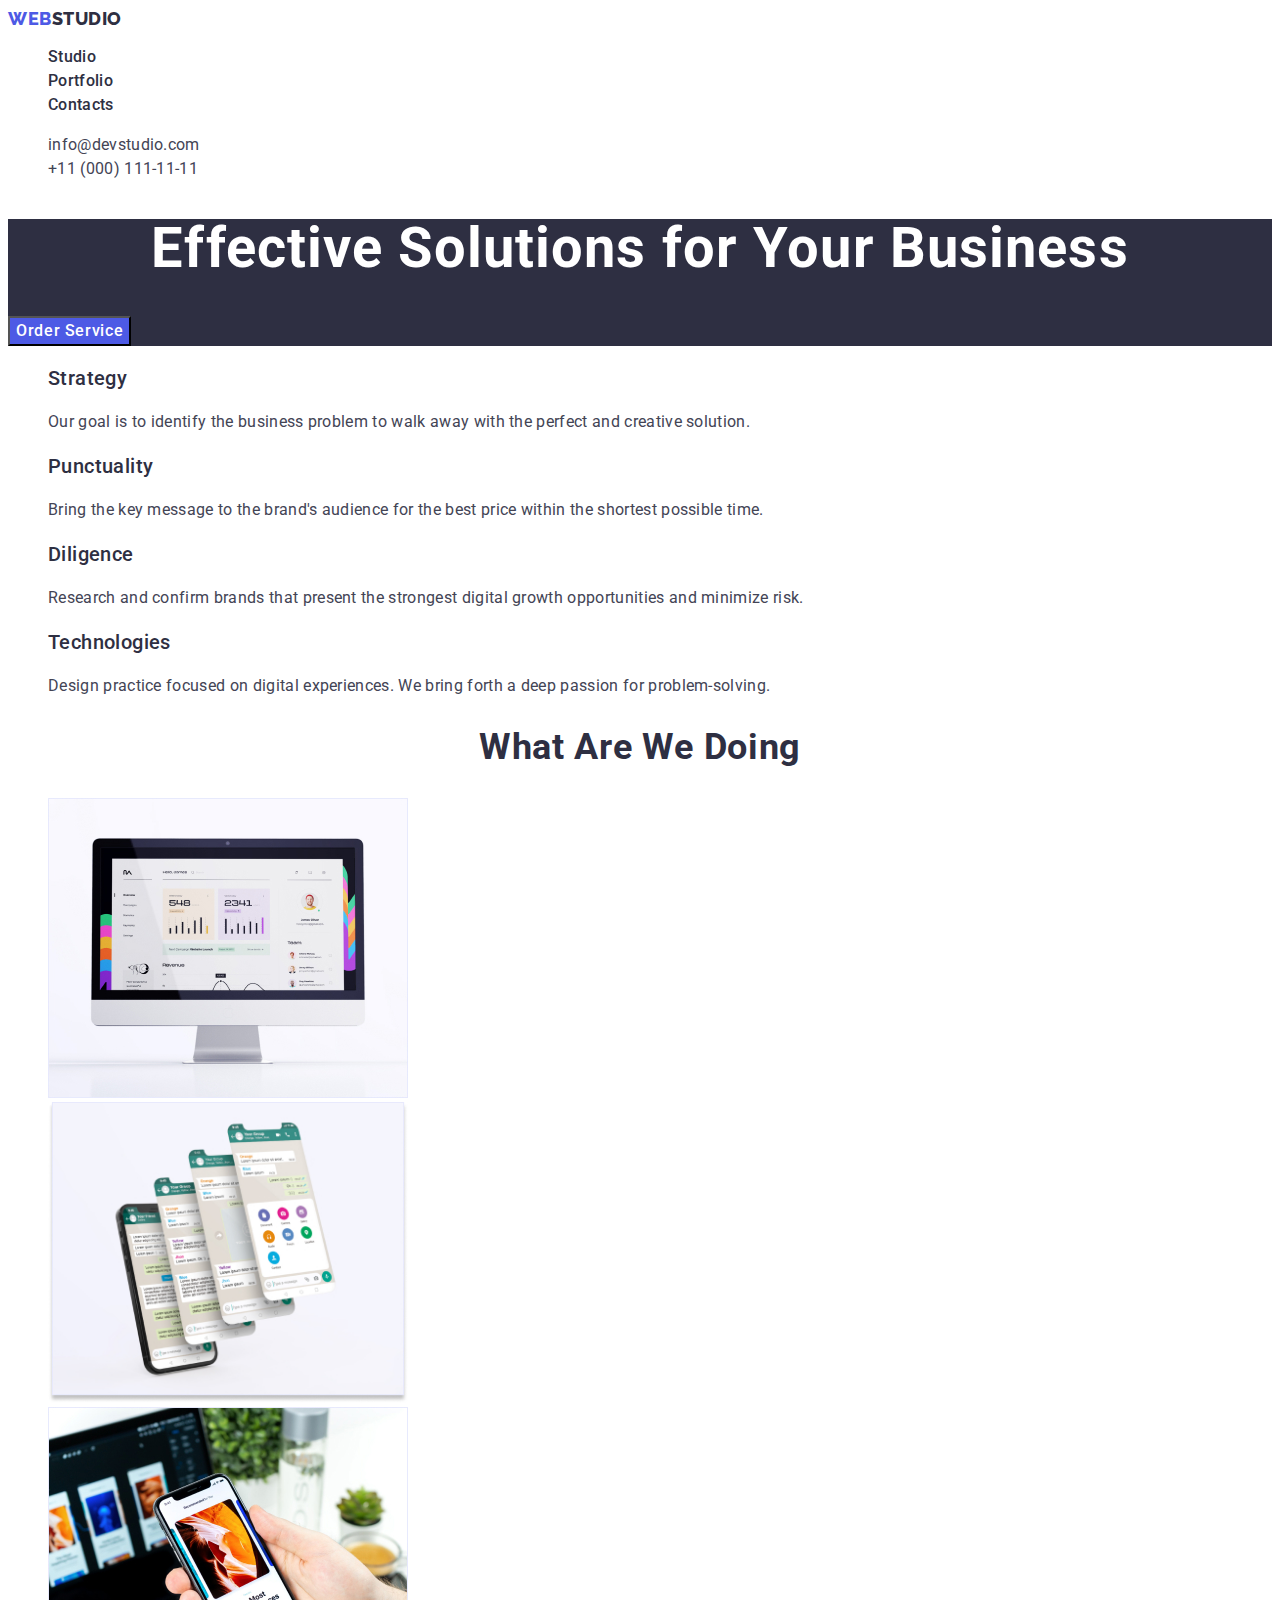
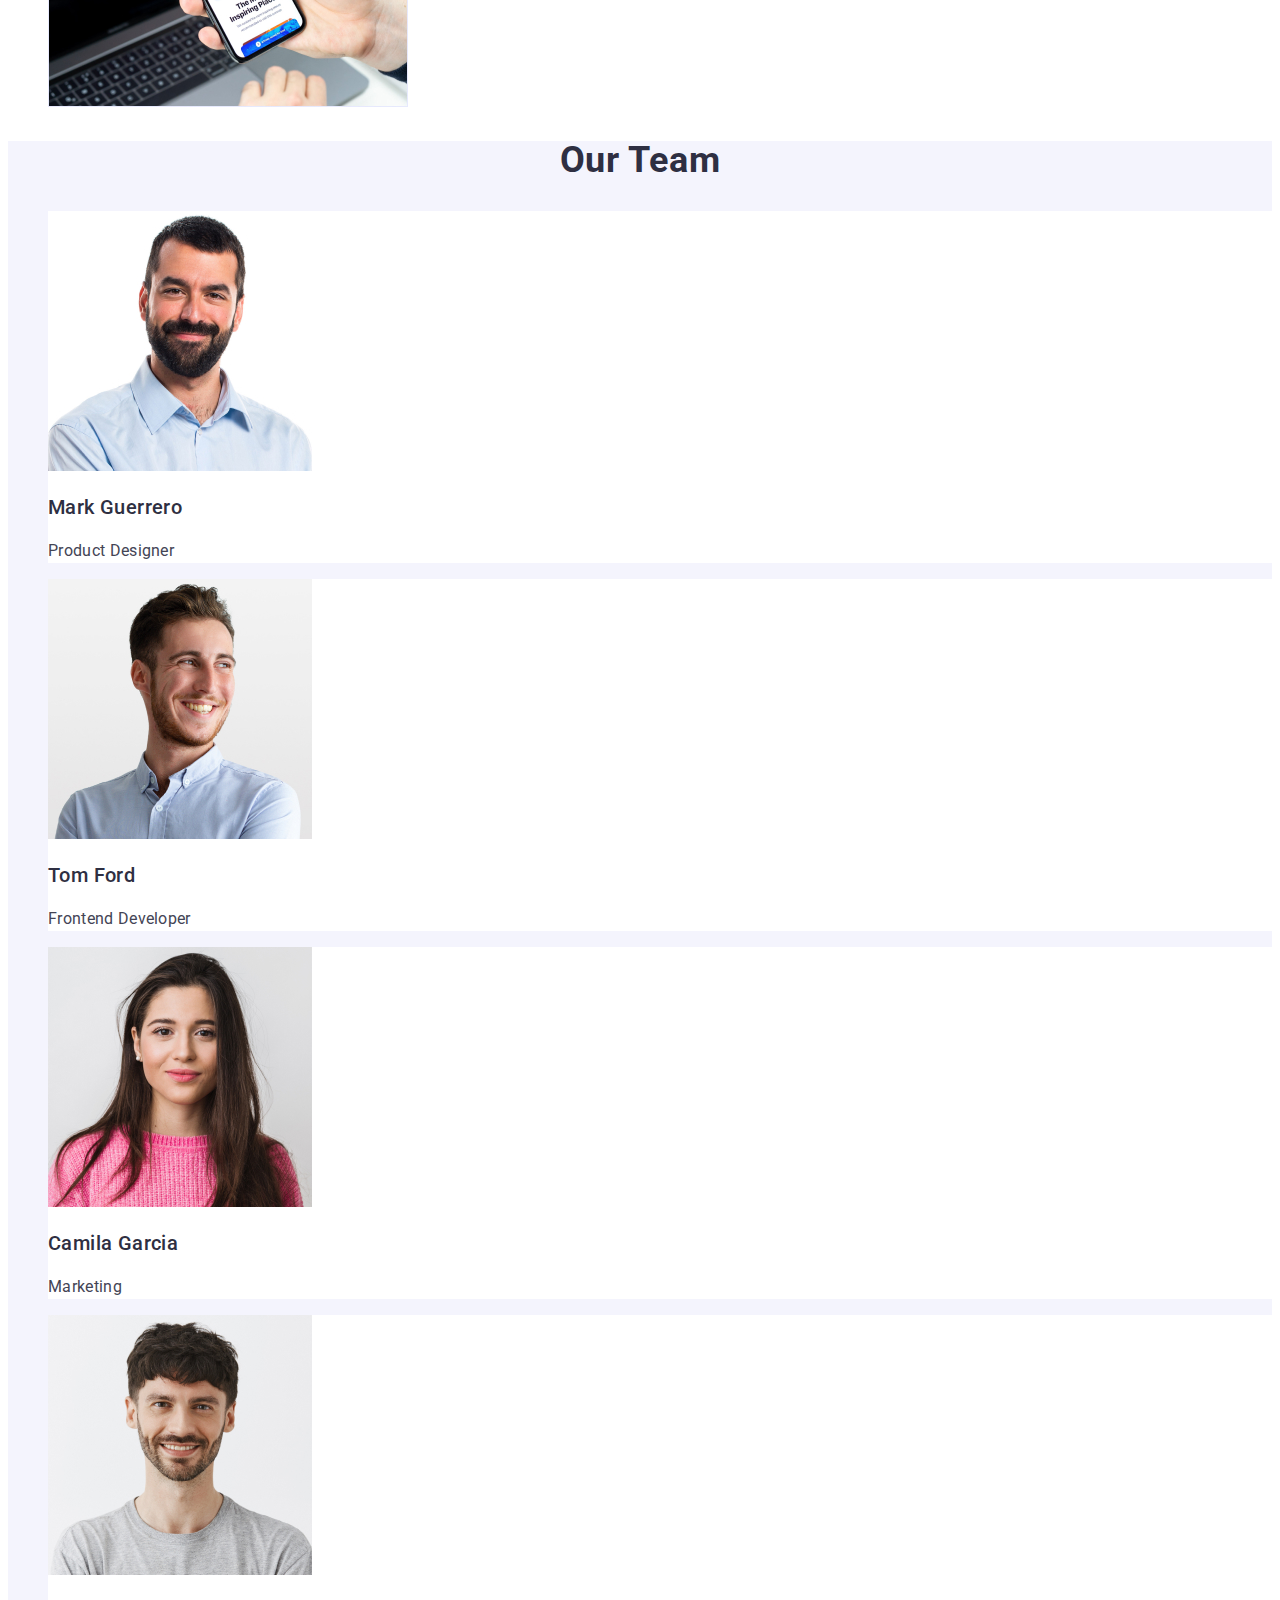
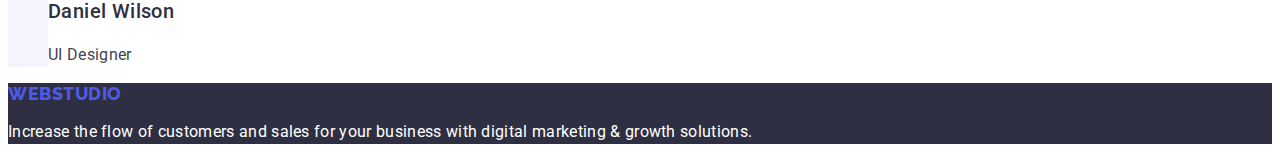
==== commit 7c43a3b4: "summary" ====
--- a/index.html
+++ b/index.html
@@ -133,7 +133,7 @@
     </main>
     <footer class="footer-main">
       <a class="navigation-logo link" href="./index.html"
-        >Web<span class="logo-item">Studio</span></a
+        >Web<span class="ogo-item-light">Studio</span></a
       >
       <p class="body footer-body">
         Increase the flow of customers and sales for your business with digital
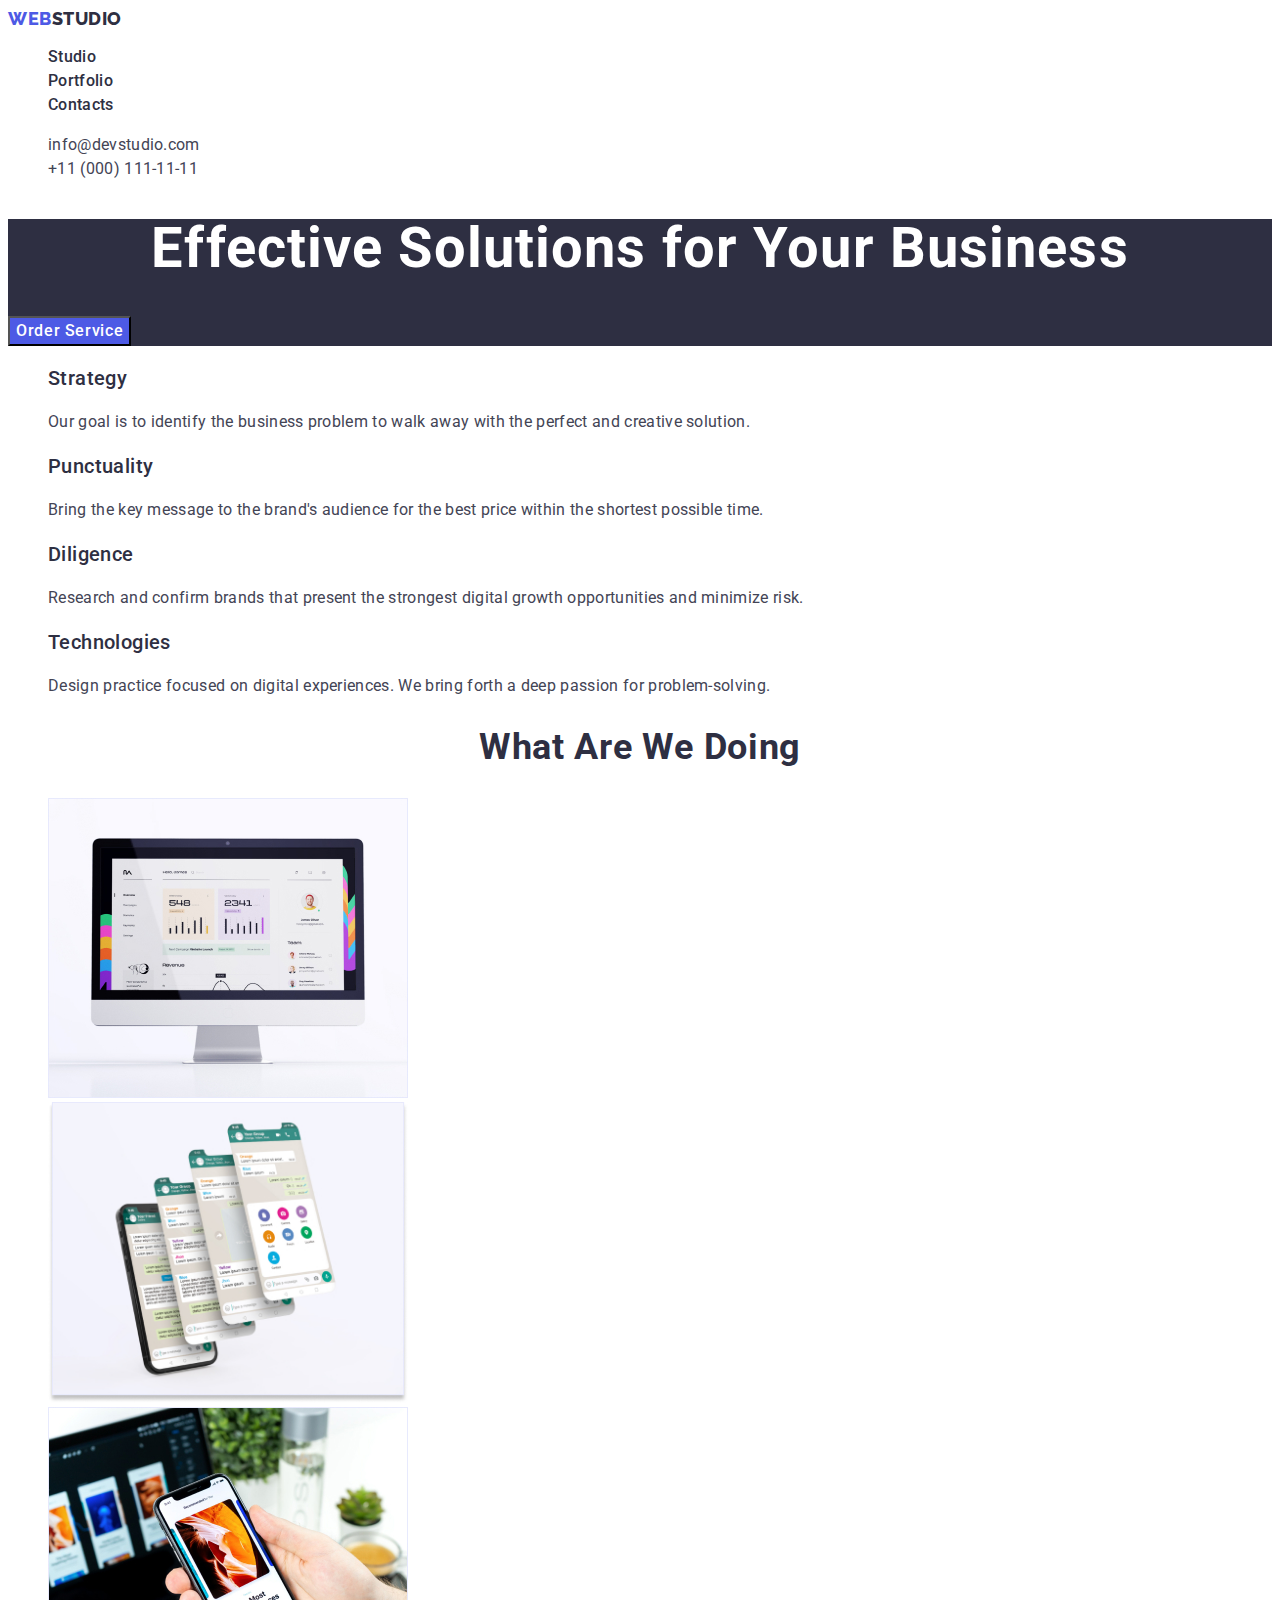
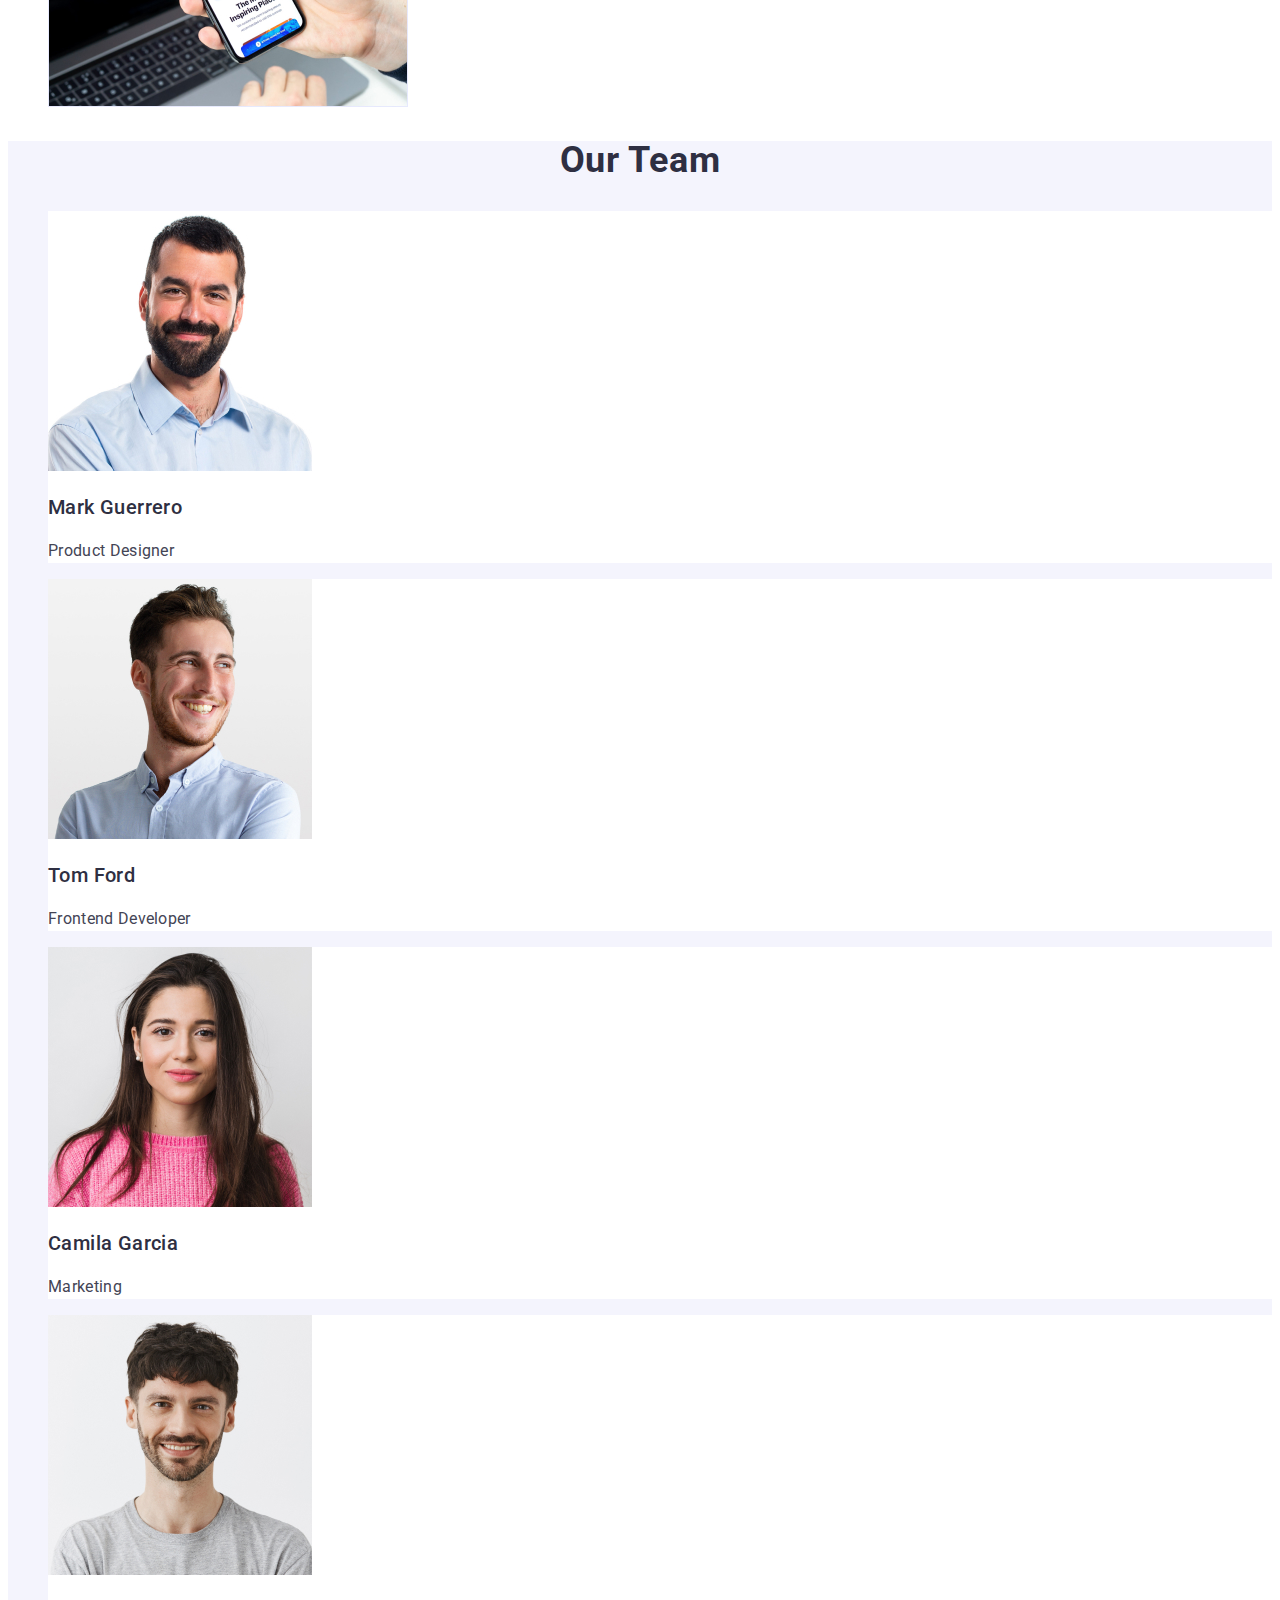
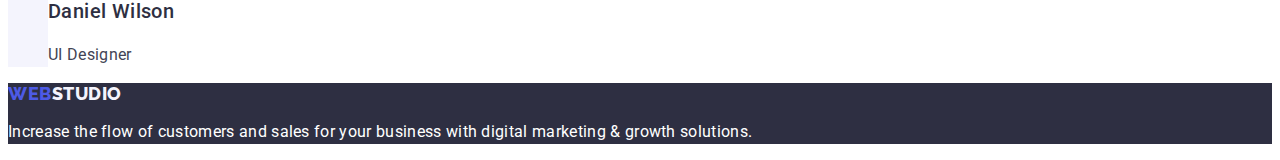
==== commit aa59c1a8: "summary" ====
--- a/index.html
+++ b/index.html
@@ -44,7 +44,7 @@
       <address class="address">
         <ul class="address-list list">
           <li class="address-list-item">
-            <a class="mail" href="mailto:info@devstudio.com"
+            <a class="mail link" href="mailto:info@devstudio.com"
               >info@devstudio.com</a
             >
           </li>
@@ -133,7 +133,7 @@
     </main>
     <footer class="footer-main">
       <a class="navigation-logo link" href="./index.html"
-        >Web<span class="ogo-item-light">Studio</span></a
+        >Web<span class="logo-item-light">Studio</span></a
       >
       <p class="body footer-body">
         Increase the flow of customers and sales for your business with digital
